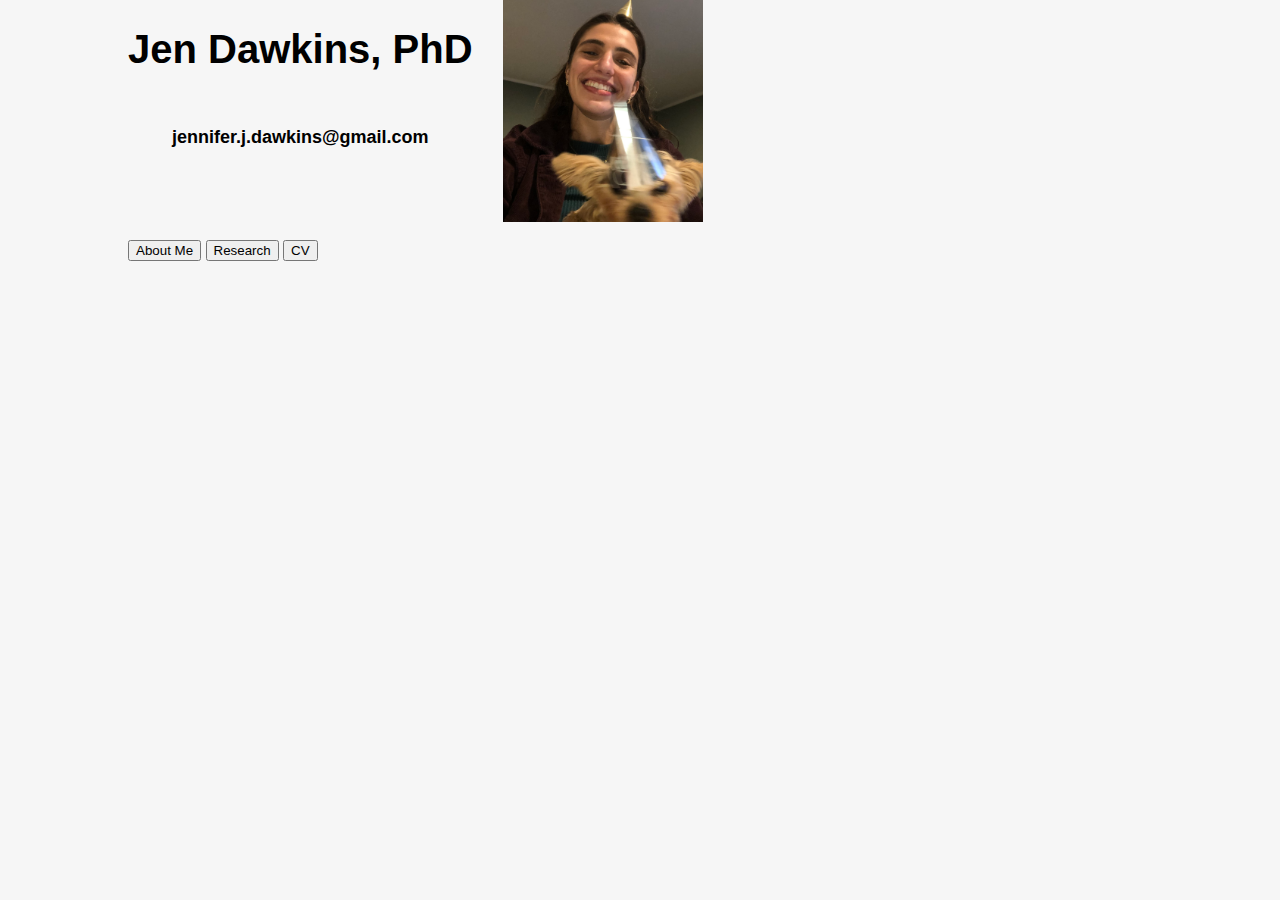
==== index.html @ 1e82b478 "Added CV tab" ====
<!DOCTYPE html>
<html lang="en">
<head>
    <meta charset="UTF-8">
    <meta http-equiv="X-UA-Compatible" content="IE=edge">
    <meta name="viewport" content="width=device-width, initial-scale=1.0">
    <title>Jen Dawkins</title>

    <link rel="stylesheet" href="main.css">
</head>
<body>
    <div class="row">
        <div class="column">
            <h1 id="site-title">Jen Dawkins, PhD</h1>
            <h3>jennifer.j.dawkins@gmail.com</h3>
        </div>
        <img src="images/IMG_2331 2.jpg" alt="me" width="200" height="auto">
    </div>

    <br>

    <div class="tab">
        <button class="tablinks" onclick="openCity(event, 'about-me')">About Me</button>
        <button class="tablinks" onclick="openCity(event, 'research')">Research</button>
        <button class="tablinks" onclick="download('images/CV-Dec8-2024.pdf')">CV</button>
    </div>
        
    <div id="about-me" class="tabcontent">
        <p class="subtitles">Education and Training</p>

        <p><strong>PhD in Medical Engineering & Medical Physics</strong>, Harvard-MIT Division of Health Sciences and Technology, <em>Technical concentration in Computer Science</em>
        </p>
        <p><strong>BS in Bioengineering</strong>, Rice University, <em>Magma cum laude</em>
        </p>

        <p class="subtitles">Skills
        <ul>
            <li>Python (incl. PyTorch, NumPy, Pandas), MATLAB, R, Adobe Illustrator, AutoCAD</li>
        </ul>
        </p>

        <p class="subtitles">Honors & Fellowships
            <ul>
                <li>Ralph G. and Claire Brindis Family Fellowship (2021)</li>
                <li>CMIT-HST Clinical Study Award (2019)</li>
                <li>National Science Foundation Graduate Research Fellowship Program (NSF-GRFP) (2017)</li>
                <li>Rice University President’s Honor Roll (2017)</li>
                <li>Louis J. Walsh Scholarship in Engineering (2017)</li>
            </ul>
        </p>


    </div>
    <br>
    <div id="research" class="tabcontent">
        <p class="subtitles">Publications
        <ul>
            <li><a><strong>Gut metabolites predict Clostridioides difficile recurrence</strong></a></li>
            <ul>
                <li><a href="https://microbiomejournal.biomedcentral.com/articles/10.1186/s40168-022-01284-1">Paper</a></li>
                <li>Citation: Dawkins J, Allegretti J, Gibson T, McClure E, Delaney M, Bry L, Gerber GK. Gut metabolites predict Clostridioides
                difficile recurrence. Microbiome. 10(1):87 (2022): doi: 10.1186/s40168-022-01284-1. PMID: 35681218; PMCID: PMC9178838.</li>
            </ul>
            <li><strong>MMETHANE: interpretable AI for predicting host status from microbial composition and metabolomics data</strong></li>
            <ul>
                <li><a href="https://doi.org/10.1101/2024.12.13.628441">Paper</a></li>
                <li><a href="https://github.com/gerberlab/mmethane">Predictive tool</a></li>
                <li>Citation: Dawkins J, Gerber GK. MMETHANE: predicting host status from microbial composition and metabolomics data with
                interpretable AI. [In Submission]. doi: https://doi.org/10.1101/2024.12.13.628441</li>
            </ul>
            </p>
        </ul>
        <p class="subtitles">Select Research Experiences</p>
        <p><strong>Gerber Lab, Brigham & Women's Hospital</strong>, <em>Graduate Research Assistant; Post Doc</em>
            <ul>
                <li>Used statistical and machine learning techniques to uncover predictive biomarkers of a gut bacterial infection
                    (Clostridioides difficile infection) in humans from a multi-modal, longitudinal study</li>
                <li>Built a novel machine learning method to predict host outcome from multimodal measurements of the gut microbiome
                    while maintaining interpretability</li>
                <li>Gained experience in synthetic and semi-synthetic data generation, nested cross-fold validation, Bayesian
                    modeling and
                    statistics, and implementing supervised and un-supervised machine learning methods in Python</li>
            </ul>
        </p>
        <p><strong>Modulated Imaging</strong>, (now <strong>Modulim</strong>), <em>Research Scientist</em>
            <ul>
                <li>Used data and image analysis techniques to assess ulcerative risk in diabetic patients through correlating
                        images of
                        sub-dermal oxygenation with risk categories</li>
            </ul>
        </p>
        <p><strong>Qutub Lab, Rice University Biosciences Research Collaborative</strong>, <em>Undergraduate Research
                        Assistant</em>
            <ul>
                <li>Created predictive model for progression of acute myeloid leukemia (AML) through data analysis in R</li>
                <li>Conducted study to assess differences in how physicians and mathematical models make patient predictions</li>
            </ul>
        </p>
        <p><strong>Wake Forest Center for Injury Biomechanics</strong>, <em>Summer Research Intern</em>
            <ul>
                <li>Used feature extraction and data analysis to correlate rib cortical thicknesses to varying patient demographics
                </li>
            </ul>
        </p>
    </div>
<script>
    function openCity(evt, cityName) {
  // Declare all variables
  var i, tabcontent, tablinks;

  // Get all elements with class="tabcontent" and hide them
  tabcontent = document.getElementsByClassName("tabcontent");
  for (i = 0; i < tabcontent.length; i++) {
    tabcontent[i].style.display = "none";
  }

  // Get all elements with class="tablinks" and remove the class "active"
  tablinks = document.getElementsByClassName("tablinks");
  for (i = 0; i < tablinks.length; i++) {
    tablinks[i].className = tablinks[i].className.replace(" active", "");
  }

  // Show the current tab, and add an "active" class to the button that opened the tab
  document.getElementById(cityName).style.display = "block";
  evt.currentTarget.className += " active";
}
    function download(url) {
        const a = document.createElement('a')
        a.href = url
        a.download = url.split('/').pop()
        document.body.appendChild(a)
        a.click()
        document.body.removeChild(a)
    }
</script>
</body>
</html>
---- main.css ----
body {
    background-color: rgb(246 246 246);
    font-family: sans-serif;
    margin: 0 10vw;
}

#site-title, #my-title {
    text-align: center;
    font-size:40px
}

h2 {
  text-align:center;
  font-size:36px
}
h3 {
  text-align: center;
  font-size:18px
}

li {
    margin: 16px 0;
}
.left-image {
  justify-content: left;
}
.right-image {
  justify-content: right
}
img {
  align-self:start
}
.row {
  display: flex;
  flex-direction: row;
  gap : 30px
}
.column {
  display: flex;
  flex-direction: column;
  gap: 10px
}

.tab {
  align-items: left
}

/* Change background color of buttons on hover */
.tab button:hover {
  background-color: #ddd;
}

/* Create an active/current tablink class */
.tab button.active {
  background-color: #ccc;
}

/* Style the tab content */
.tabcontent {
  display: none;
  padding: 6px 12px;
  border: 1px solid #ccc;
  border-top: none;
  align-items: center
}

p.subtitles {
  font-size: 28px;
  color: #5b5b5be0;
  border-bottom-style: solid;
  border-bottom-width:thin;
}
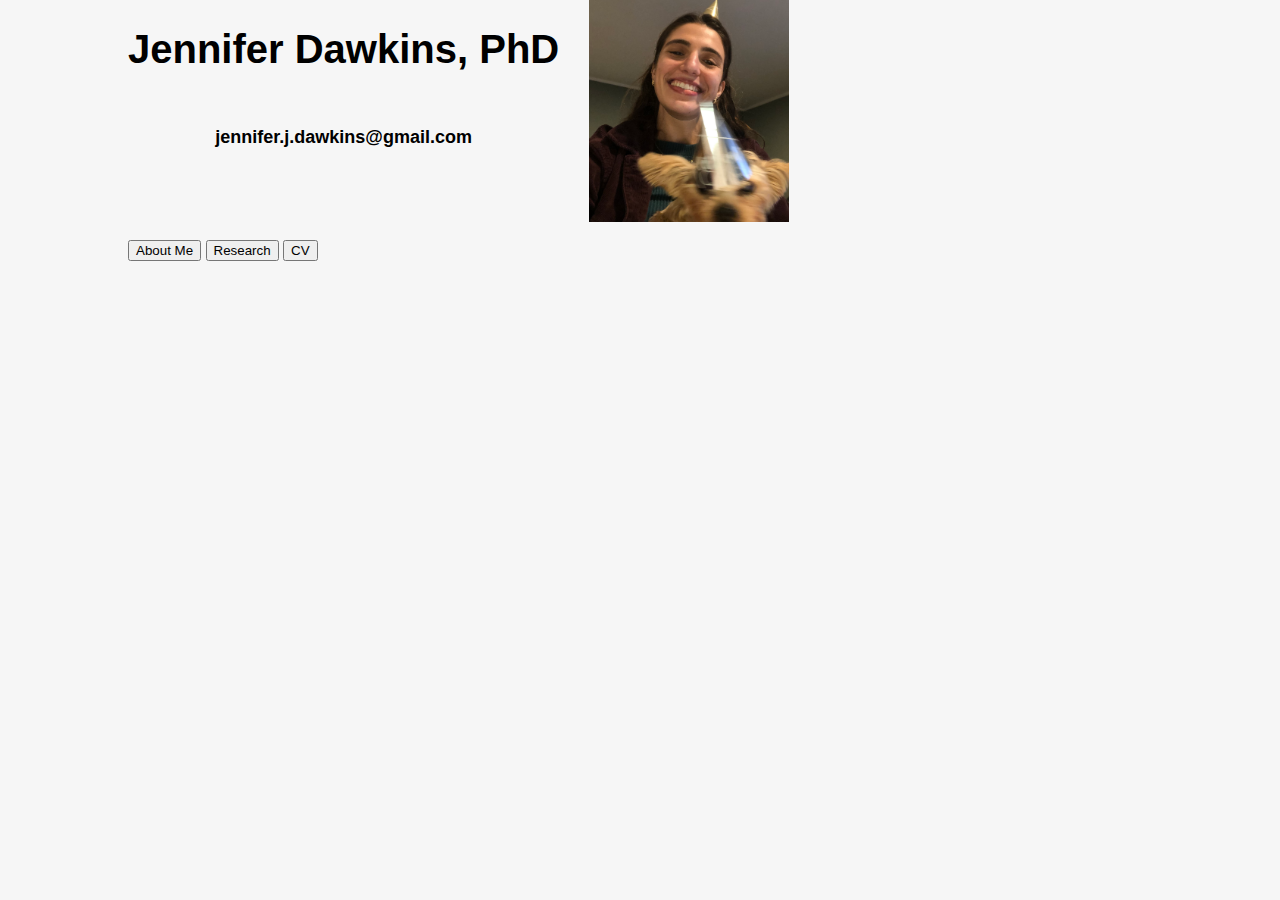
==== commit 3edcf7a8: "Added CV tab" ====
--- a/index.html
+++ b/index.html
@@ -11,7 +11,7 @@
 <body>
     <div class="row">
         <div class="column">
-            <h1 id="site-title">Jen Dawkins, PhD</h1>
+            <h1 id="site-title">Jennifer Dawkins, PhD</h1>
             <h3>jennifer.j.dawkins@gmail.com</h3>
         </div>
         <img src="images/IMG_2331 2.jpg" alt="me" width="200" height="auto">
--- a/main.css
+++ b/main.css
@@ -33,12 +33,14 @@
 .row {
   display: flex;
   flex-direction: row;
-  gap : 30px
+  gap : 30px;
+  align-items:start
 }
 .column {
   display: flex;
   flex-direction: column;
-  gap: 10px
+  gap: 10px;
+  align-items: center
 }
 
 .tab {
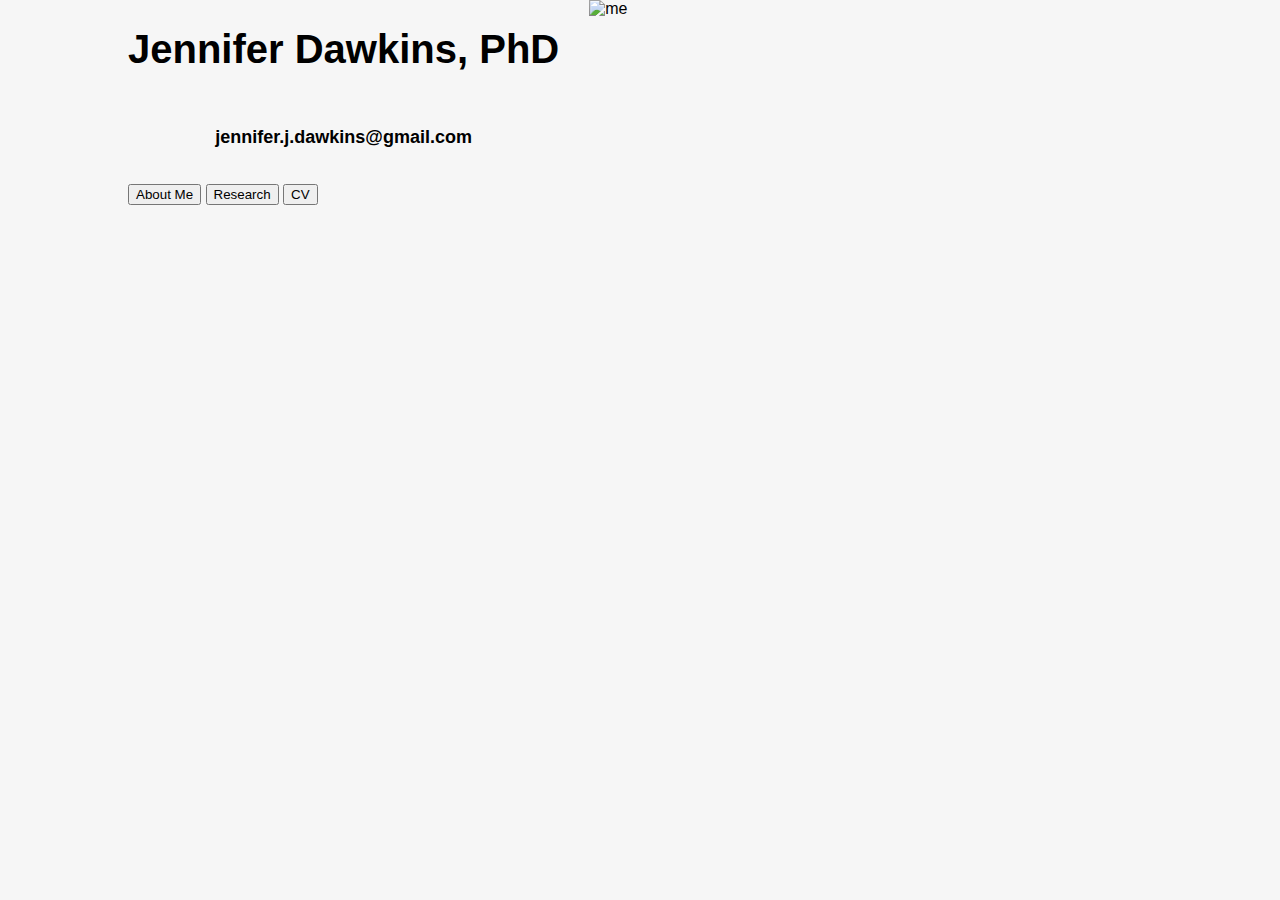
==== commit 01e6342a: "Updated picture" ====
--- a/index.html
+++ b/index.html
@@ -1,10 +1,16 @@
+<!--Jennifer Dawkins-->
+<!--Jen Dawkins-->
+<!--Jennifer Joanne Dawkins-->
+<!--Jennifer Dawkins PhD MIT-->
+<!--Jen Dawkins PhD MIT-->
+<!--jendawk@mit.edu-->
 <!DOCTYPE html>
 <html lang="en">
 <head>
     <meta charset="UTF-8">
     <meta http-equiv="X-UA-Compatible" content="IE=edge">
     <meta name="viewport" content="width=device-width, initial-scale=1.0">
-    <title>Jen Dawkins</title>
+    <title>Jennifer Dawkins</title>
 
     <link rel="stylesheet" href="main.css">
 </head>
@@ -14,7 +20,7 @@
             <h1 id="site-title">Jennifer Dawkins, PhD</h1>
             <h3>jennifer.j.dawkins@gmail.com</h3>
         </div>
-        <img src="images/IMG_2331 2.jpg" alt="me" width="200" height="auto">
+        <img src="images/IMG_0411.png" alt="me" width="125" height="auto">
     </div>
 
     <br>
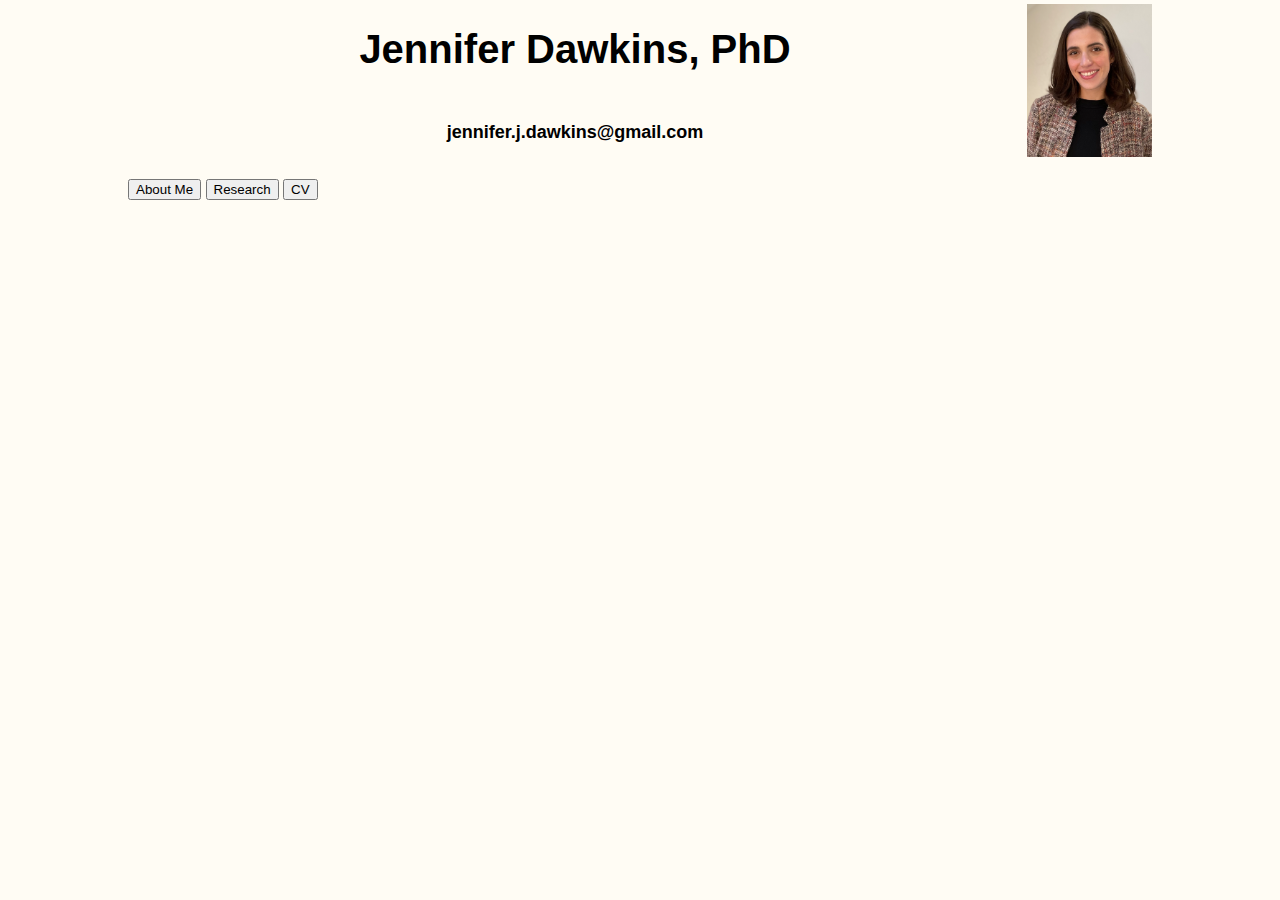
==== commit 23ebccd7: "changed pic" ====
--- a/index.html
+++ b/index.html
@@ -20,7 +20,7 @@
             <h1 id="site-title">Jennifer Dawkins, PhD</h1>
             <h3>jennifer.j.dawkins@gmail.com</h3>
         </div>
-        <img src="images/IMG_0411.png" alt="me" width="125" height="auto">
+        <img src="images/IMG_0399.jpeg" alt="me" width="125" height="auto">
     </div>
 
     <br>
@@ -61,21 +61,24 @@
     <div id="research" class="tabcontent">
         <p class="subtitles">Publications
         <ul>
-            <li><a><strong>Gut metabolites predict Clostridioides difficile recurrence</strong></a></li>
-            <ul>
-                <li><a href="https://microbiomejournal.biomedcentral.com/articles/10.1186/s40168-022-01284-1">Paper</a></li>
-                <li>Citation: Dawkins J, Allegretti J, Gibson T, McClure E, Delaney M, Bry L, Gerber GK. Gut metabolites predict Clostridioides
-                difficile recurrence. Microbiome. 10(1):87 (2022): doi: 10.1186/s40168-022-01284-1. PMID: 35681218; PMCID: PMC9178838.</li>
-            </ul>
-            <li><strong>MMETHANE: interpretable AI for predicting host status from microbial composition and metabolomics data</strong></li>
+            <li>Dawkins J, Gerber GK. <strong>MMETHANE: predicting host status from microbial composition and metabolomics data with
+                    interpretable AI.</strong> [In Submission]. doi: https://doi.org/10.1101/2024.12.13.628441</li>
             <ul>
                 <li><a href="https://doi.org/10.1101/2024.12.13.628441">Paper</a></li>
                 <li><a href="https://github.com/gerberlab/mmethane">Predictive tool</a></li>
-                <li>Citation: Dawkins J, Gerber GK. MMETHANE: predicting host status from microbial composition and metabolomics data with
-                interpretable AI. [In Submission]. doi: https://doi.org/10.1101/2024.12.13.628441</li>
+                <!-- <li><em>CITATION:</em> Dawkins J, Gerber GK. MMETHANE: predicting host status from microbial composition and metabolomics data with
+                            interpretable AI. [In Submission]. doi: https://doi.org/10.1101/2024.12.13.628441</li> -->
             </ul>
-            </p>
+            <li>Dawkins J, Allegretti J, Gibson T, McClure E, Delaney M, Bry L, Gerber GK. <strong>Gut metabolites predict Clostridioides
+            difficile recurrence.</strong> Microbiome. 10(1):87 (2022): doi: 10.1186/s40168-022-01284-1. PMID: 35681218; PMCID: PMC9178838.</li>
+            <ul>
+                <li><a href="https://microbiomejournal.biomedcentral.com/articles/10.1186/s40168-022-01284-1">Paper</a></li>
+                <li><a href="https://github.com/gerberlab/cdiff_paper_analyses">Github Repository</a></li>
+                <!-- <li><em>CITATION:</em> Dawkins J, Allegretti J, Gibson T, McClure E, Delaney M, Bry L, Gerber GK. Gut metabolites predict Clostridioides
+                difficile recurrence. Microbiome. 10(1):87 (2022): doi: 10.1186/s40168-022-01284-1. PMID: 35681218; PMCID: PMC9178838.</li> -->
+            </ul>
         </ul>
+        </p>
         <p class="subtitles">Select Research Experiences</p>
         <p><strong>Gerber Lab, Brigham & Women's Hospital</strong>, <em>Graduate Research Assistant; Post Doc</em>
             <ul>
--- a/main.css
+++ b/main.css
@@ -1,5 +1,5 @@
 body {
-    background-color: rgb(246 246 246);
+    background-color: rgb(255 252 244);
     font-family: sans-serif;
     margin: 0 10vw;
 }
@@ -28,19 +28,23 @@
   justify-content: right
 }
 img {
-  align-self:start
+  align-self:center;
 }
 .row {
   display: flex;
   flex-direction: row;
-  gap : 30px;
-  align-items:start
+  gap : 10px;
+  align-items:center;
+  margin-left: 5px;
+  margin-right: auto;
 }
 .column {
   display: flex;
   flex-direction: column;
-  gap: 10px;
-  align-items: center
+  gap: 5px;
+  align-items: center;
+  margin-left:auto;
+  margin-right:auto;
 }
 
 .tab {
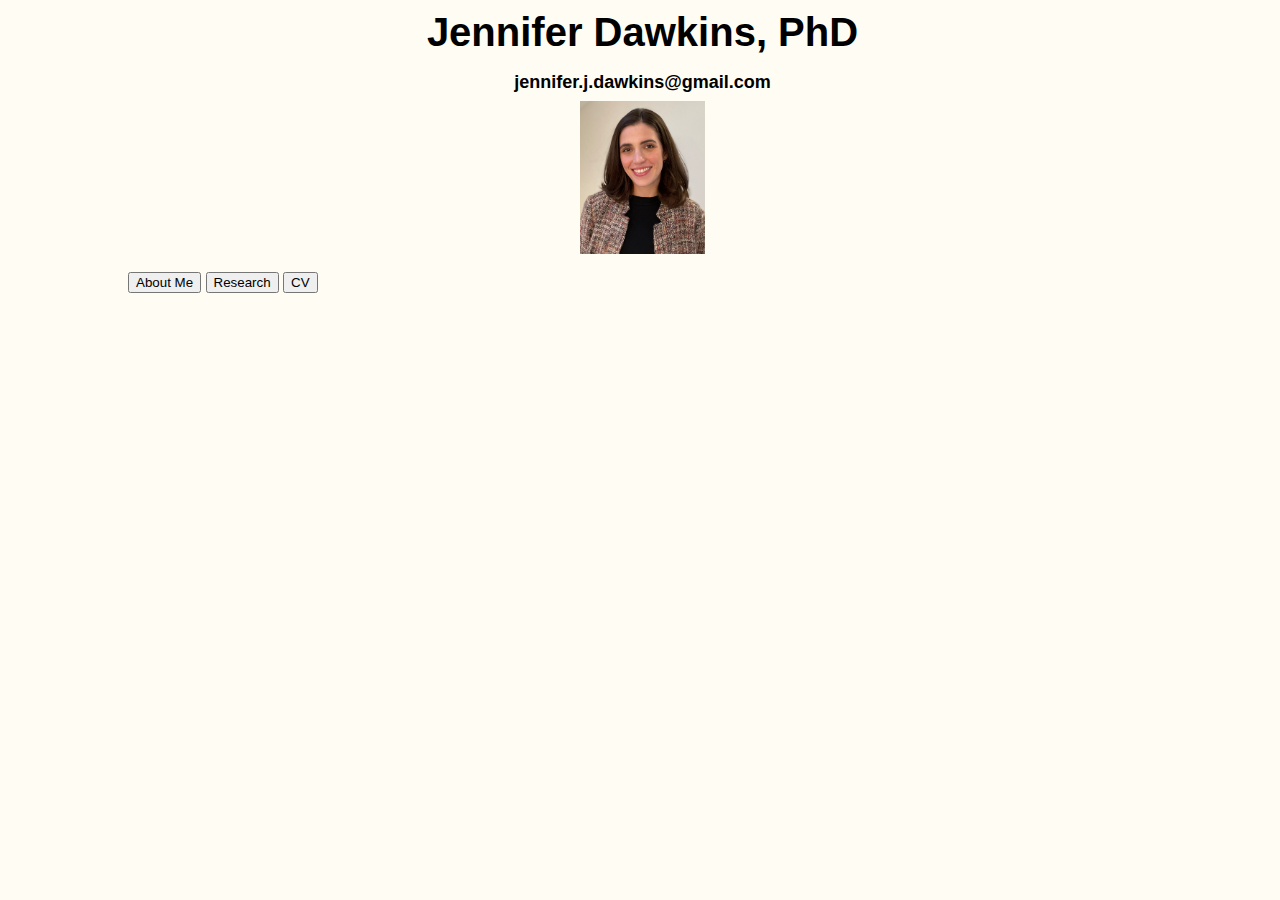
==== commit 28d668fc: "updated layout; added github link" ====
--- a/index.html
+++ b/index.html
@@ -19,8 +19,9 @@
         <div class="column">
             <h1 id="site-title">Jennifer Dawkins, PhD</h1>
             <h3>jennifer.j.dawkins@gmail.com</h3>
+            <img src="images/IMG_0399.jpeg" alt="me" width="125" height="auto">
+
         </div>
-        <img src="images/IMG_0399.jpeg" alt="me" width="125" height="auto">
     </div>
 
     <br>
@@ -73,10 +74,11 @@
             difficile recurrence.</strong> Microbiome. 10(1):87 (2022): doi: 10.1186/s40168-022-01284-1. PMID: 35681218; PMCID: PMC9178838.</li>
             <ul>
                 <li><a href="https://microbiomejournal.biomedcentral.com/articles/10.1186/s40168-022-01284-1">Paper</a></li>
-                <li><a href="https://github.com/gerberlab/cdiff_paper_analyses">Github Repository</a></li>
+                <li><a href="https://github.com/gerberlab/cdiff_paper_analyses">Code</a></li>
                 <!-- <li><em>CITATION:</em> Dawkins J, Allegretti J, Gibson T, McClure E, Delaney M, Bry L, Gerber GK. Gut metabolites predict Clostridioides
                 difficile recurrence. Microbiome. 10(1):87 (2022): doi: 10.1186/s40168-022-01284-1. PMID: 35681218; PMCID: PMC9178838.</li> -->
             </ul>
+            <li> <a href="https://github.com/jendawkins">My Github Repository</a></li>
         </ul>
         </p>
         <p class="subtitles">Select Research Experiences</p>
--- a/main.css
+++ b/main.css
@@ -6,16 +6,20 @@
 
 #site-title, #my-title {
     text-align: center;
-    font-size:40px
+    font-size:40px;
+    line-height:0.25em;
 }
 
 h2 {
   text-align:center;
-  font-size:36px
+  font-size:36px;
+  line-height:0.5em;
 }
 h3 {
   text-align: center;
-  font-size:18px
+  font-size:18px;
+  line-height:0.1em;
+
 }
 
 li {
@@ -33,7 +37,7 @@
 .row {
   display: flex;
   flex-direction: row;
-  gap : 10px;
+  gap : 0px;
   align-items:center;
   margin-left: 5px;
   margin-right: auto;
@@ -41,7 +45,7 @@
 .column {
   display: flex;
   flex-direction: column;
-  gap: 5px;
+  gap: 0px;
   align-items: center;
   margin-left:auto;
   margin-right:auto;
